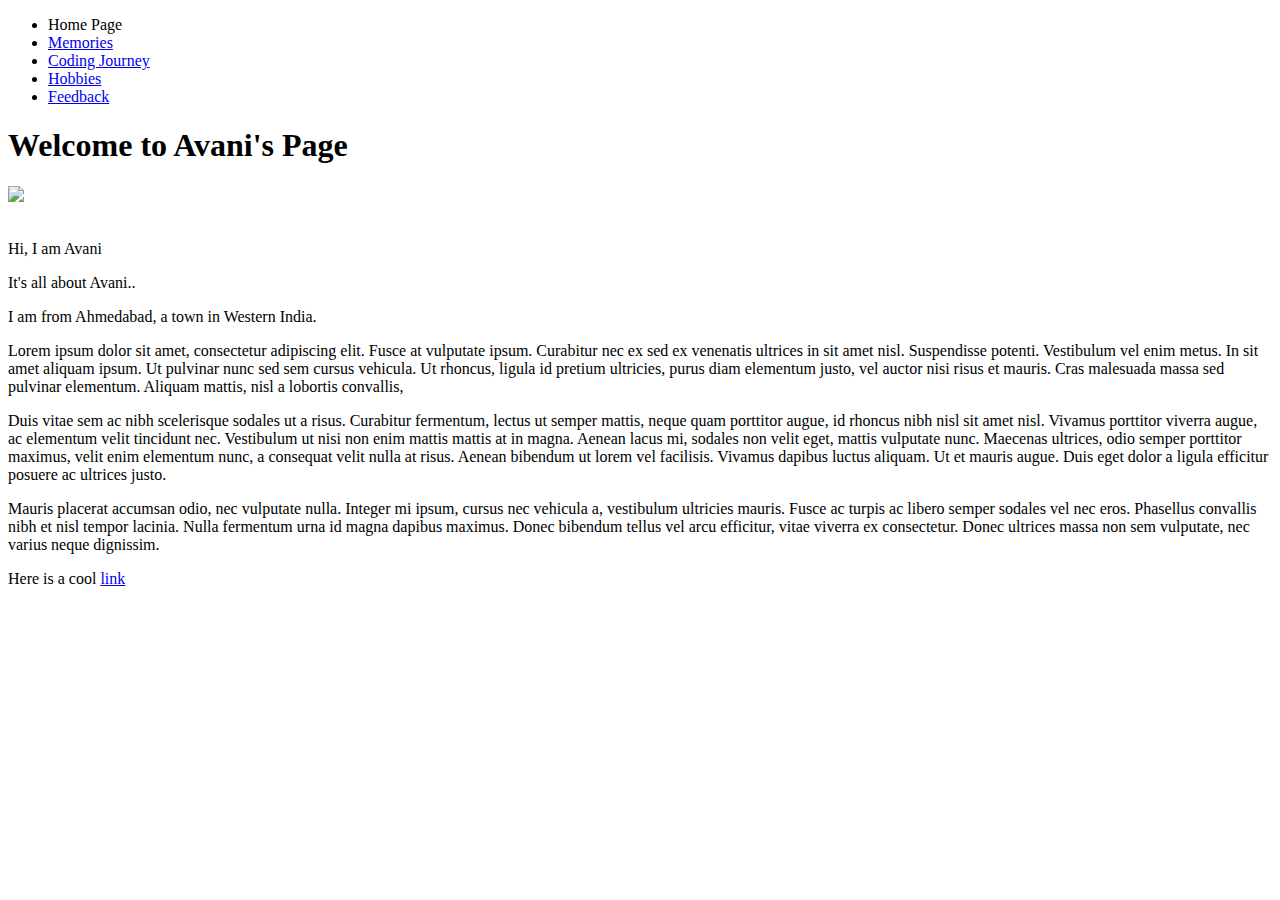
==== index.html @ baa3cd68 "Add files via upload" ====
<!doctype html>
<html>
     <head>
	       <meat charset  = "UTF-8">
		   <!-- This page was created by Avani Patel.-->
		   <title>Welcome to My Page</title>
		   <link rel="stylesheet" href="css/mystyle.css">
	 </head>
	 
	 
	 <body>
	     <ul class = "navbar">
		    <li>Home Page</li>
			<li><a href="pages/Memories.html">Memories</a></li>
			<li><a href="pages/Coding Journey.html">Coding Journey</a></li>
			<li><a href="pages/Hobbies.html"> Hobbies</a></li>
			<li><a href="pages/feedback.html"> Feedback</a></li>
		</ul>
			
	     
		  <div class="container">
				<div class="typed-out"><h1>Welcome to Avani's Page</h1> 	</div>
		  </div> 
		 <img Src="images/avani.jpg"  Width=230 class = "textwrap">
		 <br>
		 <br>
		 <div class="tooltip"><p>Hi, I am Avani </p>
  <span class="tooltiptext">It's all about Avani..</span>
</div> 
		
<p>I am from Ahmedabad, a town in Western India.</p>
		<p> Lorem ipsum dolor sit amet, consectetur adipiscing elit. Fusce at vulputate ipsum. Curabitur nec ex sed ex venenatis ultrices in sit amet nisl. Suspendisse potenti. Vestibulum vel enim metus. In sit amet aliquam ipsum. Ut pulvinar nunc sed sem cursus vehicula. Ut rhoncus, ligula id pretium ultricies, purus diam elementum justo, vel auctor nisi risus et mauris. Cras malesuada massa sed pulvinar elementum. Aliquam mattis, nisl a lobortis convallis,</p> 

<p>Duis vitae sem ac nibh scelerisque sodales ut a risus. Curabitur fermentum, lectus ut semper mattis, neque quam porttitor augue, id rhoncus nibh nisl sit amet nisl. Vivamus porttitor viverra augue, ac elementum velit tincidunt nec. Vestibulum ut nisi non enim mattis mattis at in magna. Aenean lacus mi, sodales non velit eget, mattis vulputate nunc. Maecenas ultrices, odio semper porttitor maximus, velit enim elementum nunc, a consequat velit nulla at risus. Aenean bibendum ut lorem vel facilisis. Vivamus dapibus luctus aliquam. Ut et mauris augue. Duis eget dolor a ligula efficitur posuere ac ultrices justo. </p>

<p>Mauris placerat accumsan odio, nec vulputate nulla. Integer mi ipsum, cursus nec vehicula a, vestibulum ultricies mauris. Fusce ac turpis ac libero semper sodales vel nec eros. Phasellus convallis nibh et nisl tempor lacinia. Nulla fermentum urna id magna dapibus maximus. Donec bibendum tellus vel arcu efficitur, vitae viverra ex consectetur. Donec ultrices massa non sem vulputate, nec varius neque dignissim.</p>

Here is a cool <a href="http://www.google.com">link</a>

 </body>
</html>
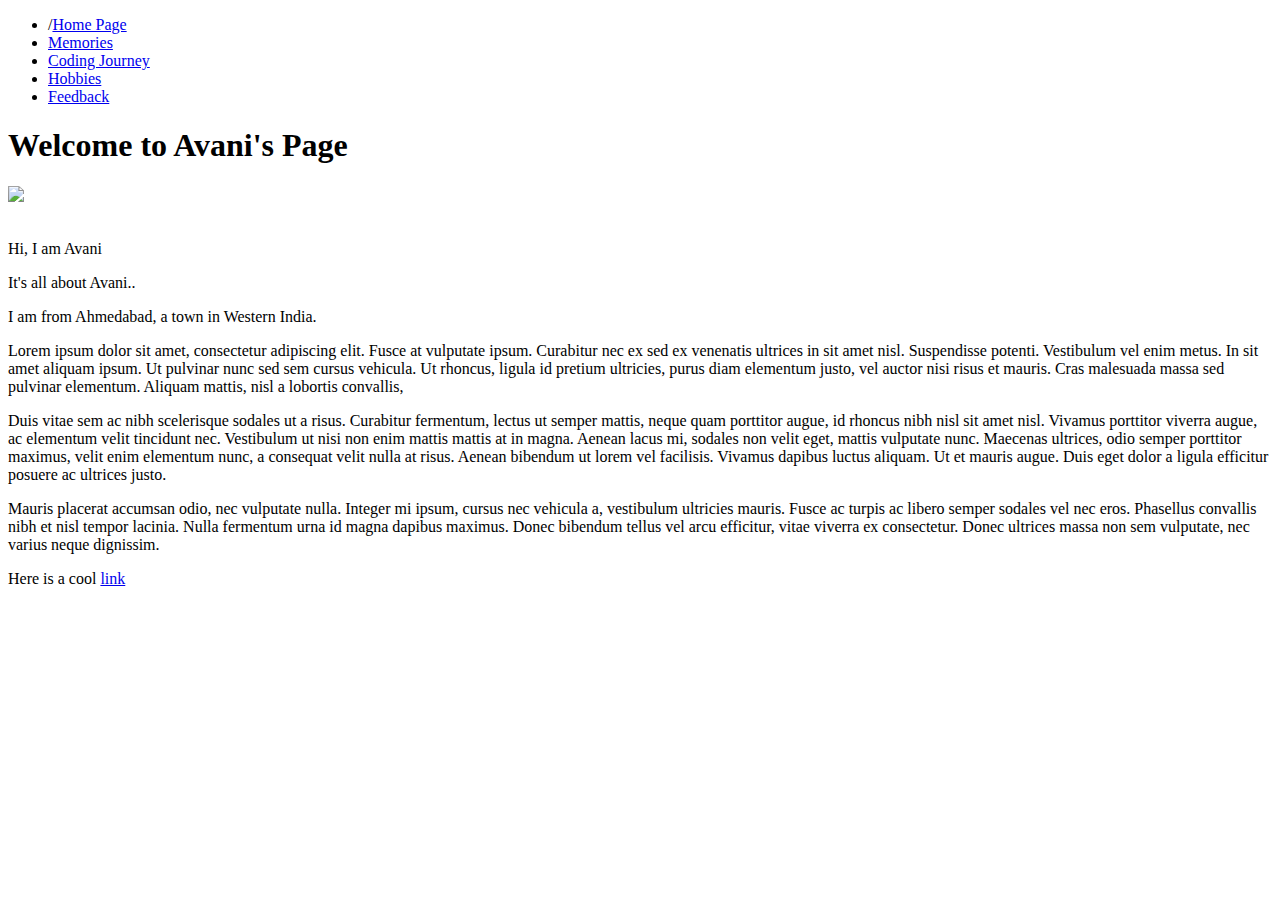
==== commit fb182c7c: "Update index.html" ====
--- a/index.html
+++ b/index.html
@@ -10,11 +10,11 @@
 	 
 	 <body>
 	     <ul class = "navbar">
-		    <li>Home Page</li>
-			<li><a href="pages/Memories.html">Memories</a></li>
-			<li><a href="pages/Coding Journey.html">Coding Journey</a></li>
-			<li><a href="pages/Hobbies.html"> Hobbies</a></li>
-			<li><a href="pages/feedback.html"> Feedback</a></li>
+		    <li>/<a href="/First_Website/index.html">Home Page</a></li>
+			<li><a href="/First_Website//Avani web/pages/Memories.html">Memories</a></li>
+			<li><a href="/First_Website//Avani web/pages/Coding Journey.html">Coding Journey</a></li>
+			<li><a href="/First_Website//Avani web/pages/Hobbies.html"> Hobbies</a></li>
+			<li><a href="/First_Website//Avani web/pages/feedback.html"> Feedback</a></li>
 		</ul>
 			
 	     
@@ -38,4 +38,4 @@
 Here is a cool <a href="http://www.google.com">link</a>
 
  </body>
-</html>+</html>
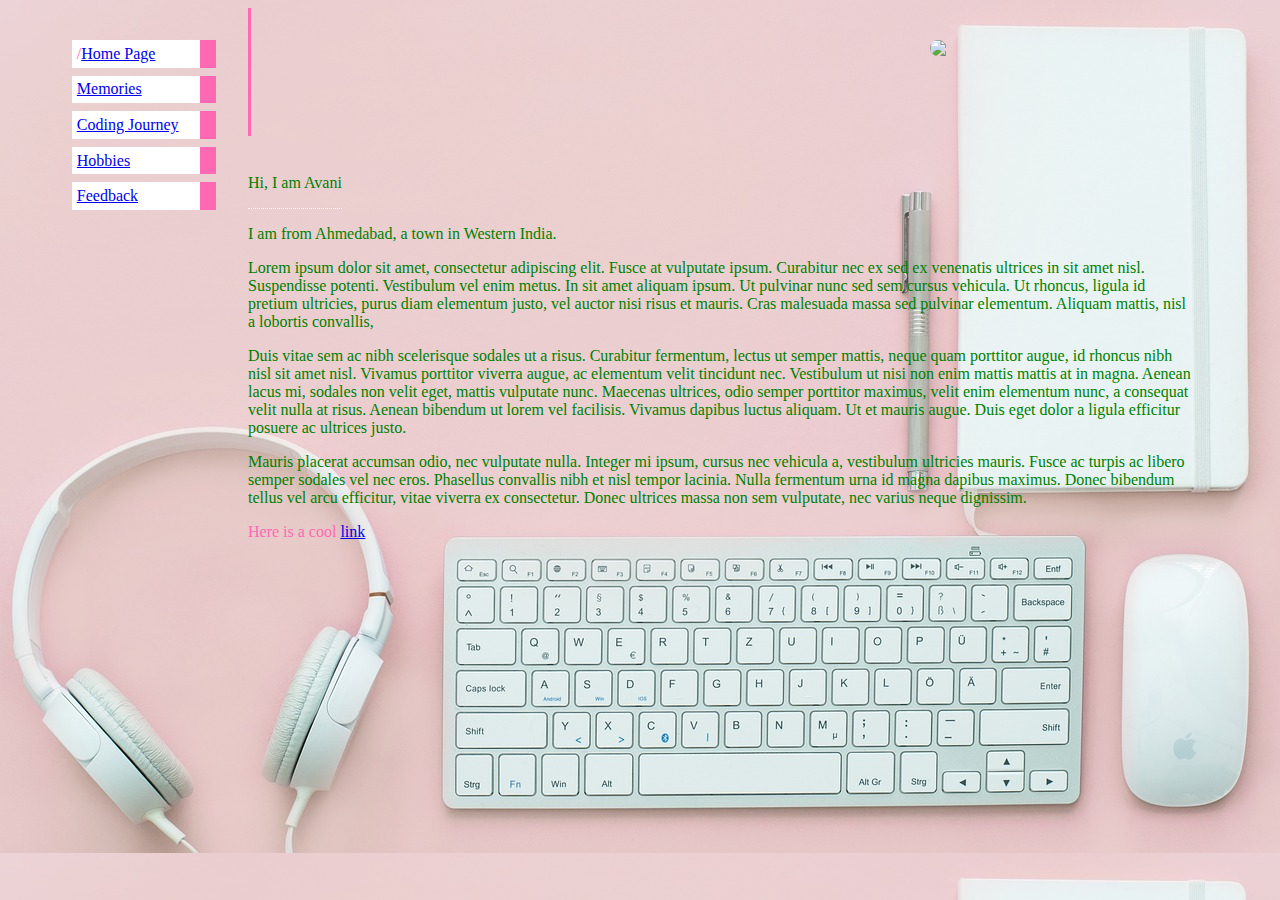
==== commit 2d41ff69: "Update index.html" ====
--- a/index.html
+++ b/index.html
@@ -4,17 +4,17 @@
 	       <meat charset  = "UTF-8">
 		   <!-- This page was created by Avani Patel.-->
 		   <title>Welcome to My Page</title>
-		   <link rel="stylesheet" href="css/mystyle.css">
+		   <link rel="stylesheet" href="/Avani web/css/mystyle.css">
 	 </head>
 	 
 	 
 	 <body>
 	     <ul class = "navbar">
 		    <li>/<a href="/First_Website/index.html">Home Page</a></li>
-			<li><a href="/First_Website//Avani web/pages/Memories.html">Memories</a></li>
-			<li><a href="/First_Website//Avani web/pages/Coding Journey.html">Coding Journey</a></li>
-			<li><a href="/First_Website//Avani web/pages/Hobbies.html"> Hobbies</a></li>
-			<li><a href="/First_Website//Avani web/pages/feedback.html"> Feedback</a></li>
+			<li><a href="/Avani web/pages/Memories.html">Memories</a></li>
+			<li><a href="/Avani web/pages/Coding Journey.html">Coding Journey</a></li>
+			<li><a href="/Avani web/pages/Hobbies.html"> Hobbies</a></li>
+			<li><a href="/Avani web/pages/feedback.html"> Feedback</a></li>
 		</ul>
 			
 	     
--- a/Avani web/css/mystyle.css
+++ b/Avani web/css/mystyle.css
@@ -0,0 +1,101 @@
+
+body
+{
+	background-image: url('../images/bgd.jpg');
+	padding-left:15em;
+	font-family:"Times New Roman", Times, serif;
+	padding-right: 5em;
+	color: hotpink;
+}
+img {
+  border-radius: 8px;
+}
+p:hover
+{	background-color: #FAE2F2;
+	Color: blue;
+}
+p
+{
+	color: green;
+	font-size : 15;
+}	
+h1
+{
+	font-family: Geneva,Helvetica, Arial, sans-serif;
+	color: hotpink;
+}
+
+ul.navbar
+{
+	list-style-type: none;
+	position: absolute;
+	top: 1em;
+	left: 2em;
+	width: 9em;	
+	font-size :15;
+}
+
+
+ul.navbar li 
+{
+	background-color : white;
+	margin: 0.5em 0;
+	padding: 0.3em;
+	border-right: 1em solid hotpink;
+	
+}
+
+/* mouse over link */
+a:hover {
+  color: white;
+  background-color:hotpink;
+}
+
+
+img.textwrap
+{
+	float:right;
+	margin: 2em;
+}
+.container{
+      display: inline-block;
+    }
+    .typed-out{
+      overflow: hidden;
+      border-right: .15em solid hotpink;
+      white-space: nowrap;
+      animation: 
+      typing 2s steps(20, end) forwards;
+      font-size: 1.6rem;
+      width: 0;
+    }
+    @keyframes typing {
+      from { width: 0 }
+      to { width: 100% }
+    }
+	
+	.tooltip {
+  position: relative;
+  display: inline-block;
+  border-bottom: 1px dotted white;
+	}
+	.tooltip .tooltiptext {
+  visibility: hidden;
+  width: 120px;
+  background-color: white;
+  color: hotpink;
+  text-align: center;
+  border-radius: 6px;
+  padding: 5px 0;
+  
+  /* Position the tooltip */
+  position: absolute;
+  z-index: 1;
+  bottom: 100%;
+  left: 50%;
+  margin-left: -60px;
+}
+
+.tooltip:hover .tooltiptext {
+  visibility: visible;
+}
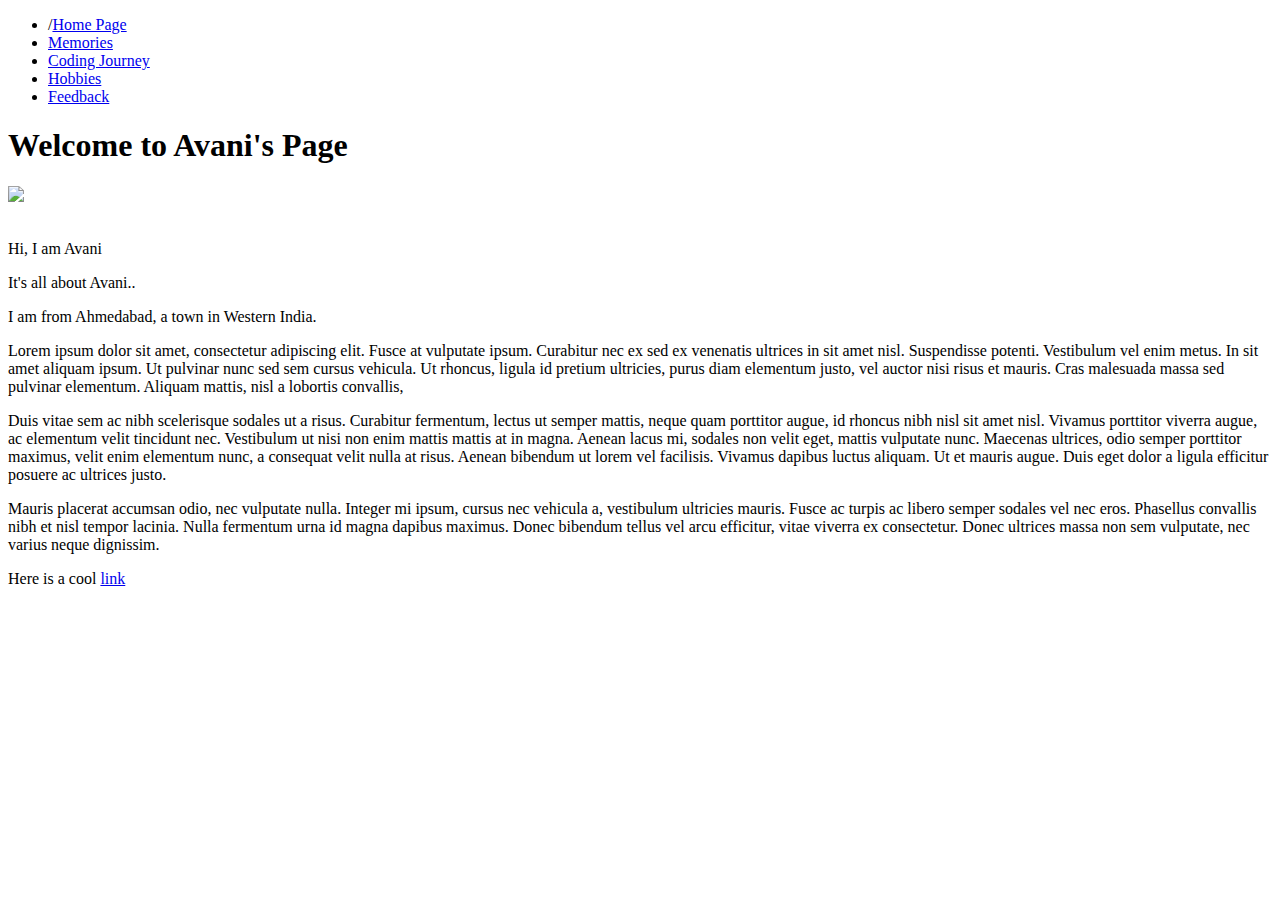
==== commit 7f028338: "Update index.html" ====
--- a/index.html
+++ b/index.html
@@ -4,17 +4,17 @@
 	       <meat charset  = "UTF-8">
 		   <!-- This page was created by Avani Patel.-->
 		   <title>Welcome to My Page</title>
-		   <link rel="stylesheet" href="/Avani web/css/mystyle.css">
+		   <link rel="stylesheet" href="/First_Website/Avani web/css/mystyle.css">
 	 </head>
 	 
 	 
 	 <body>
 	     <ul class = "navbar">
 		    <li>/<a href="/First_Website/index.html">Home Page</a></li>
-			<li><a href="/Avani web/pages/Memories.html">Memories</a></li>
-			<li><a href="/Avani web/pages/Coding Journey.html">Coding Journey</a></li>
-			<li><a href="/Avani web/pages/Hobbies.html"> Hobbies</a></li>
-			<li><a href="/Avani web/pages/feedback.html"> Feedback</a></li>
+			<li><a href="/First_Website/Avani web/pages/Memories.html">Memories</a></li>
+			<li><a href="/First_Website/Avani web/pages/Coding Journey.html">Coding Journey</a></li>
+			<li><a href="/First_Website/Avani web/pages/Hobbies.html"> Hobbies</a></li>
+			<li><a href="/First_Website/Avani web/pages/feedback.html"> Feedback</a></li>
 		</ul>
 			
 	     
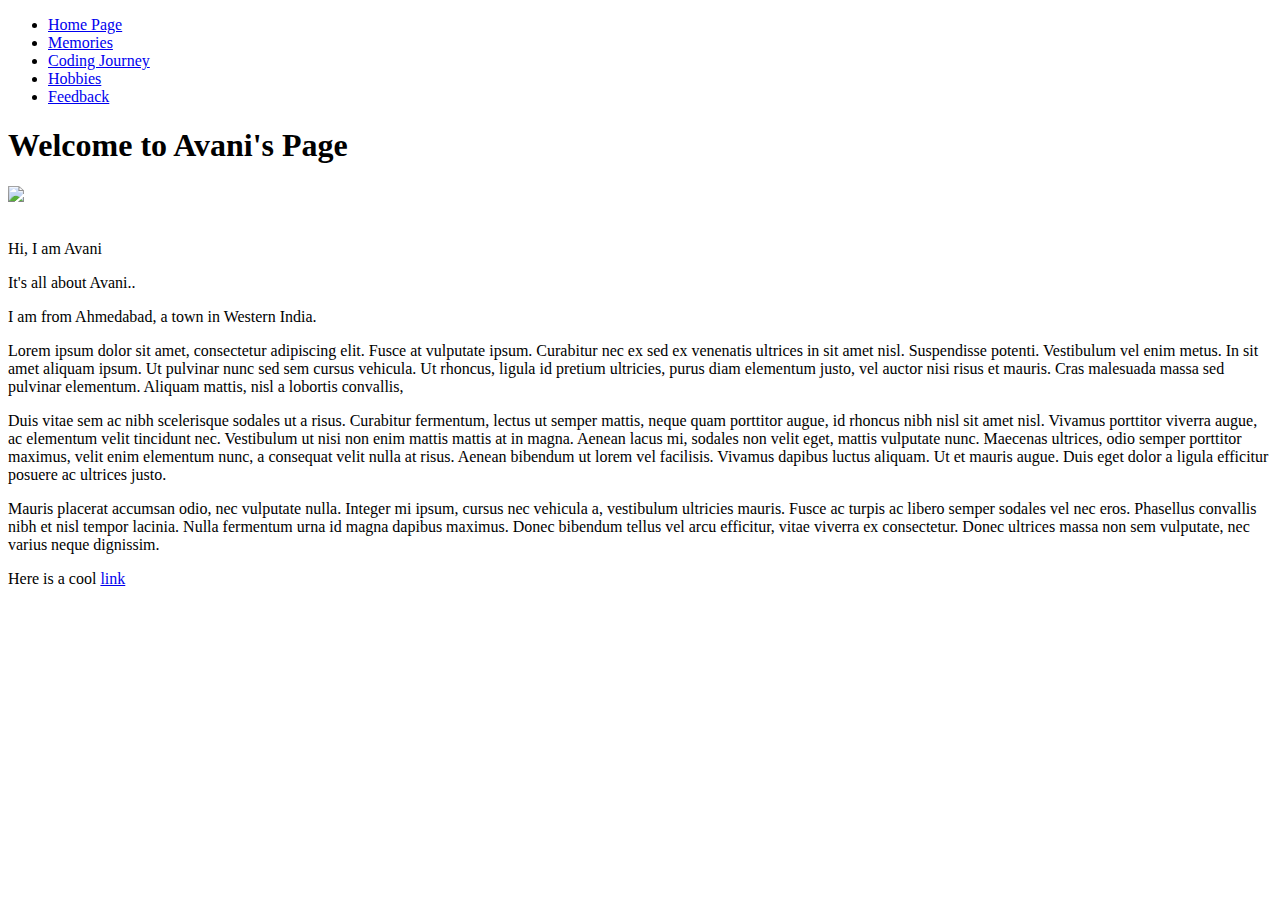
==== commit 474476bd: "Update index.html" ====
--- a/index.html
+++ b/index.html
@@ -10,7 +10,7 @@
 	 
 	 <body>
 	     <ul class = "navbar">
-		    <li>/<a href="/First_Website/index.html">Home Page</a></li>
+		    <li><a href="/First_Website/index.html">Home Page</a></li>
 			<li><a href="/First_Website/Avani web/pages/Memories.html">Memories</a></li>
 			<li><a href="/First_Website/Avani web/pages/Coding Journey.html">Coding Journey</a></li>
 			<li><a href="/First_Website/Avani web/pages/Hobbies.html"> Hobbies</a></li>
@@ -21,7 +21,7 @@
 		  <div class="container">
 				<div class="typed-out"><h1>Welcome to Avani's Page</h1> 	</div>
 		  </div> 
-		 <img Src="images/avani.jpg"  Width=230 class = "textwrap">
+		 <img Src="/First_Website/Avani web/images/avani.jpg"  Width=230 class = "textwrap">
 		 <br>
 		 <br>
 		 <div class="tooltip"><p>Hi, I am Avani </p>
